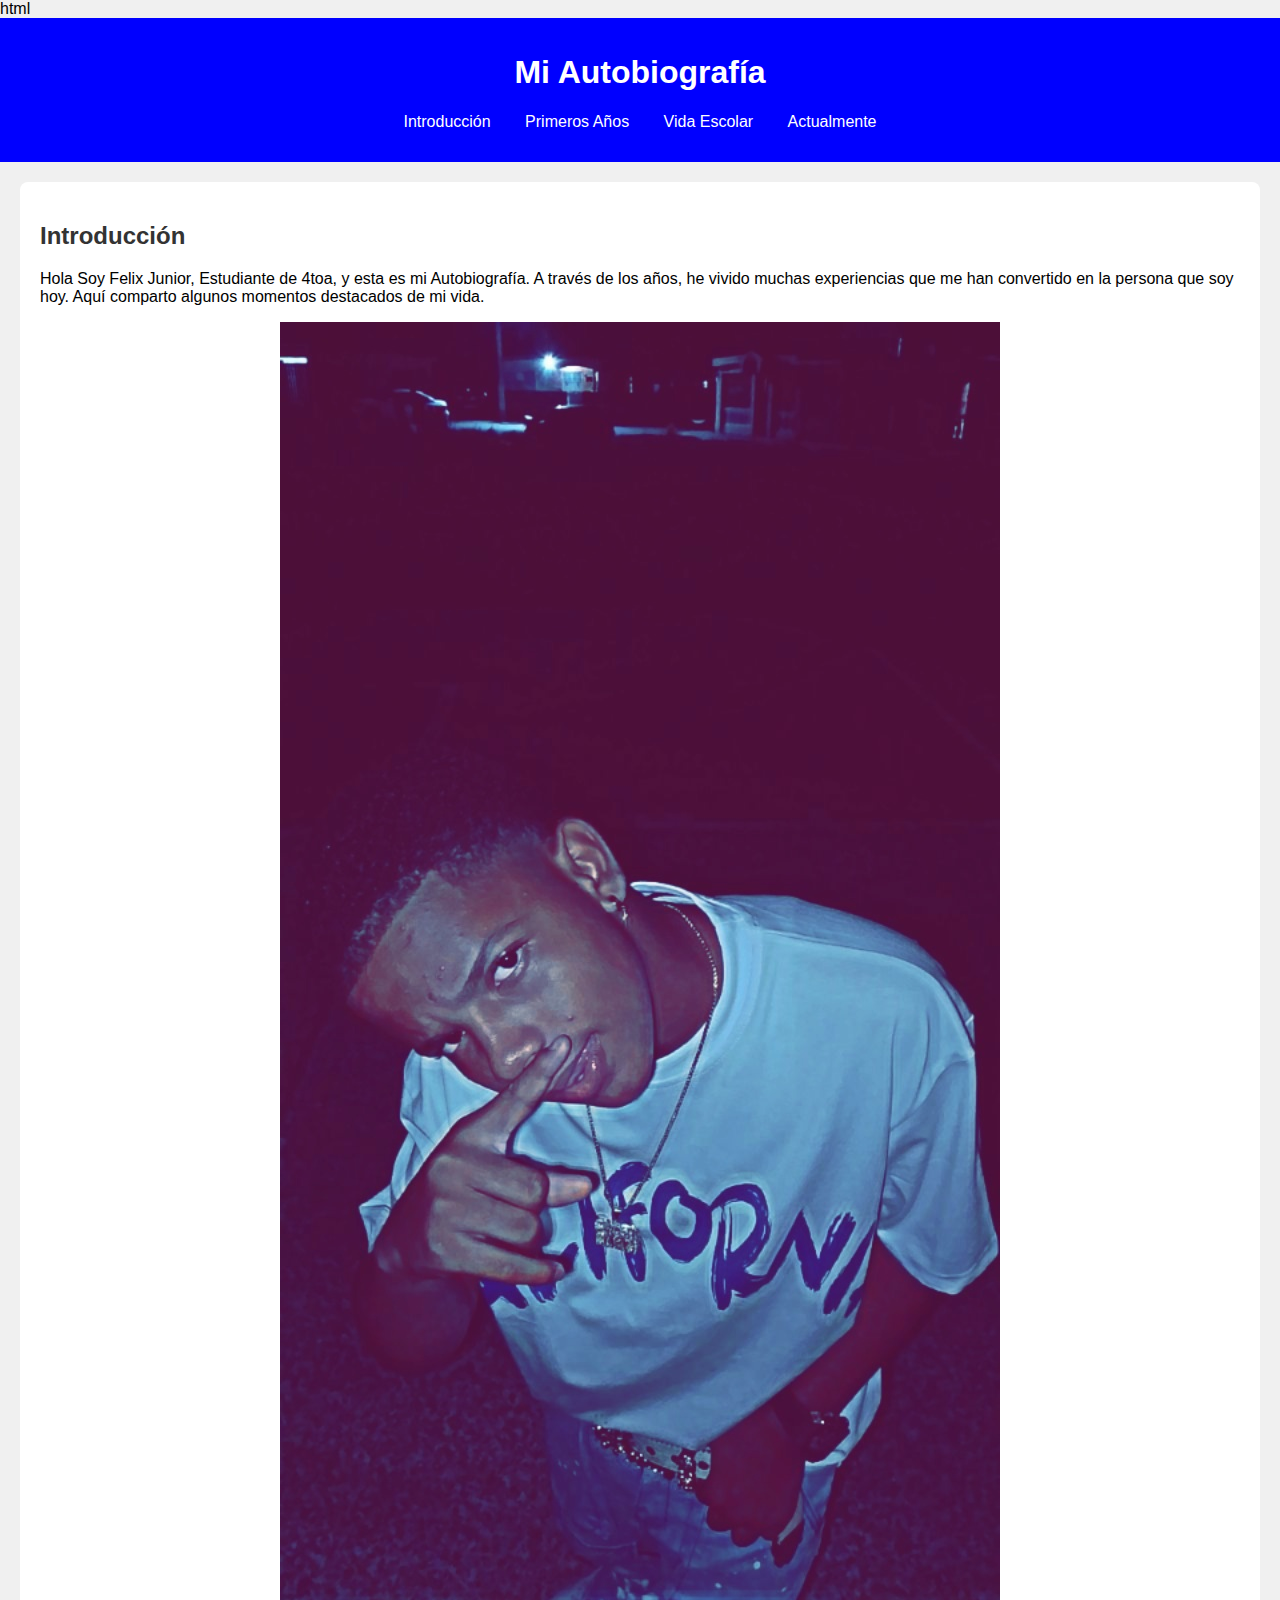
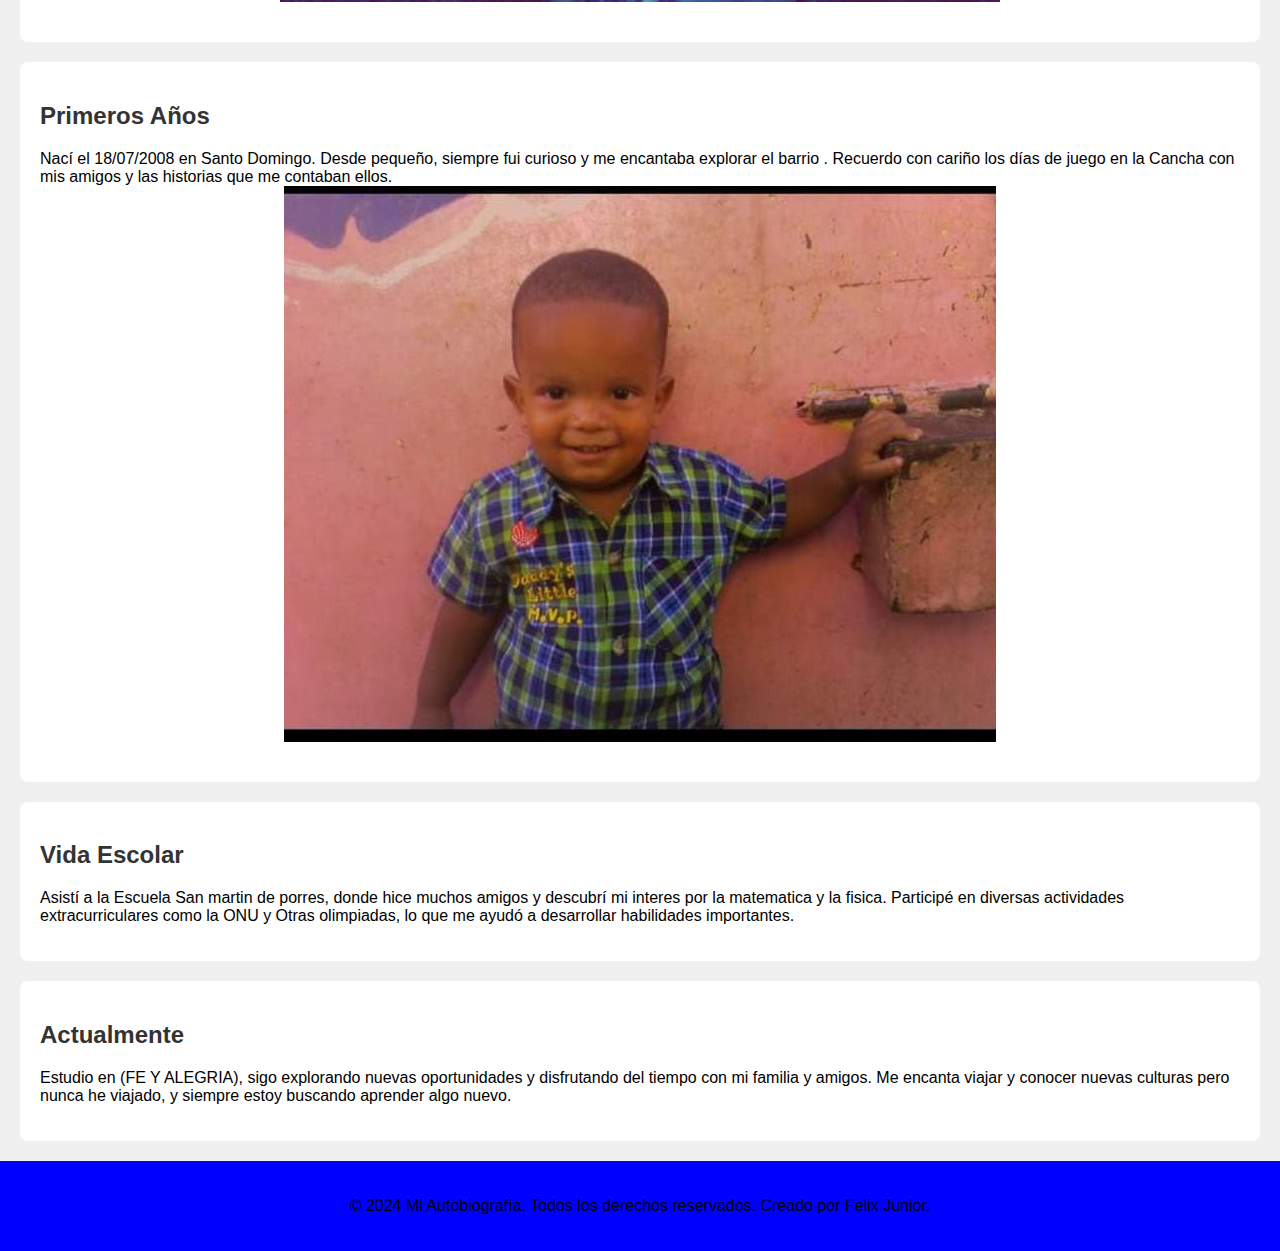
==== index.html @ 148a1211 "initial commit" ====
html
<!DOCTYPE html>
<html lang="es">
<head>
    <meta charset="UTF-8">
    <meta name="viewport" content="width=device-width, initial-scale=1.0">
    <title>Mi Autobiografía</title>
    <link rel="stylesheet" href="styles.css">
</head>
<body>
    <header>
        <h1>Mi Autobiografía</h1>
        <nav>
            <ul>
                <li><a href="#intro">Introducción</a></li>
                <li><a href="#early-years">Primeros Años</a></li>
                <li><a href="#school">Vida Escolar</a></li>
                <li><a href="#present">Actualmente</a></li>
            </ul>
        </nav>
    </header>

    <section id="intro">
        <h2>Introducción</h2>
        <p>Hola Soy Felix Junior, Estudiante de 4toa, y esta es mi Autobiografía. A través de los años, he vivido muchas experiencias que me han convertido en la persona que soy hoy. Aquí comparto algunos momentos destacados de mi vida.</p>
        <img src="grande.jpeg" alt="Foto de introducción de la familia">
    </section>

    <section id="early-years">
        <h2>Primeros Años</h2>
        <p>Nací el 18/07/2008 en Santo Domingo. Desde pequeño, siempre fui curioso y me encantaba explorar el barrio . Recuerdo con cariño los días de juego en la Cancha con mis amigos y las historias que me contaban ellos.
<img src="WhatsApp Image 2024-11-17 at 5.21.00 PM.jpeg" alt="">
    </section>

    <section id="school">
        <h2>Vida Escolar</h2>
        <p>Asistí a la Escuela San martin de porres, donde hice muchos amigos y descubrí mi interes por la matematica y la fisica. Participé en diversas actividades extracurriculares como la ONU y Otras olimpiadas, lo que me ayudó a desarrollar habilidades importantes.</p>
        
    </section>

    <section id="present">
        <h2>Actualmente</h2>
        <p>Estudio en (FE Y ALEGRIA), sigo explorando nuevas oportunidades y disfrutando del tiempo con mi familia y amigos. Me encanta viajar y conocer nuevas culturas pero nunca he viajado, y siempre estoy buscando aprender algo nuevo.</p>
        
    </section>

    <footer>
        <p>&copy; 2024 Mi Autobiografía. Todos los derechos reservados. Creado por Felix Junior.</p>
    </footer>
</body>
</html>
---- styles.css ----
body {
    font-family: 'Arial', sans-serif;
    margin: 0;
    padding: 0;
    background-color: #f0f0f0;
}

header {
    background-color: blue;
    color: white;
    text-align: center;
    padding: 15px;
}

nav ul {
    list-style: none;
    padding: 0;
}

nav ul li {
    display: inline;
    margin: 0 15px;
}

nav ul li a {
    color: white;
    text-decoration: none;
}

section {
    margin: 20px;
    padding: 20px;
    background: white;
    border-radius: 8px;
}

h2 {
    color: #333;
}

p {
    color: black;
}

img {
    max-width: 90%;
    height: auto;
    display: block;
    margin: 0 auto 20px;
}

footer {
    background-color: blue;
    color: white;
    text-align: center;
    padding: 20px 0
}
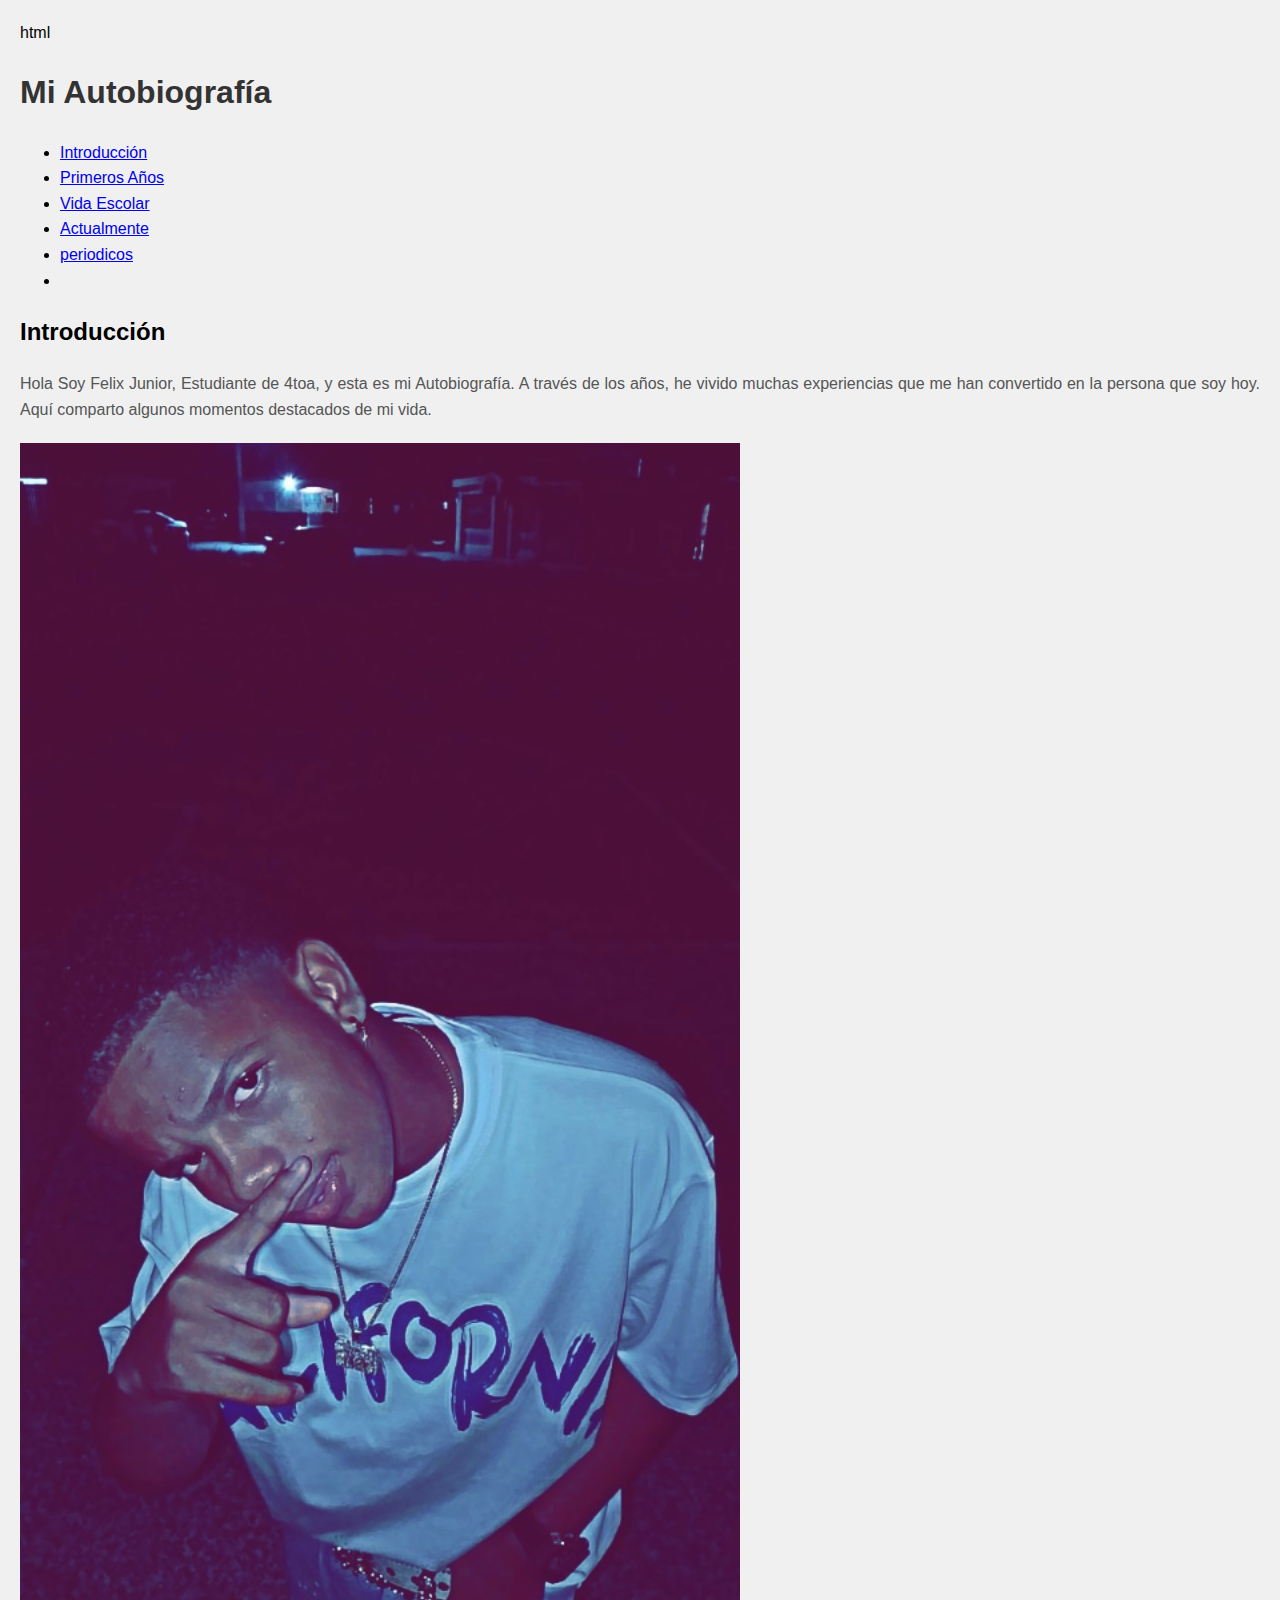
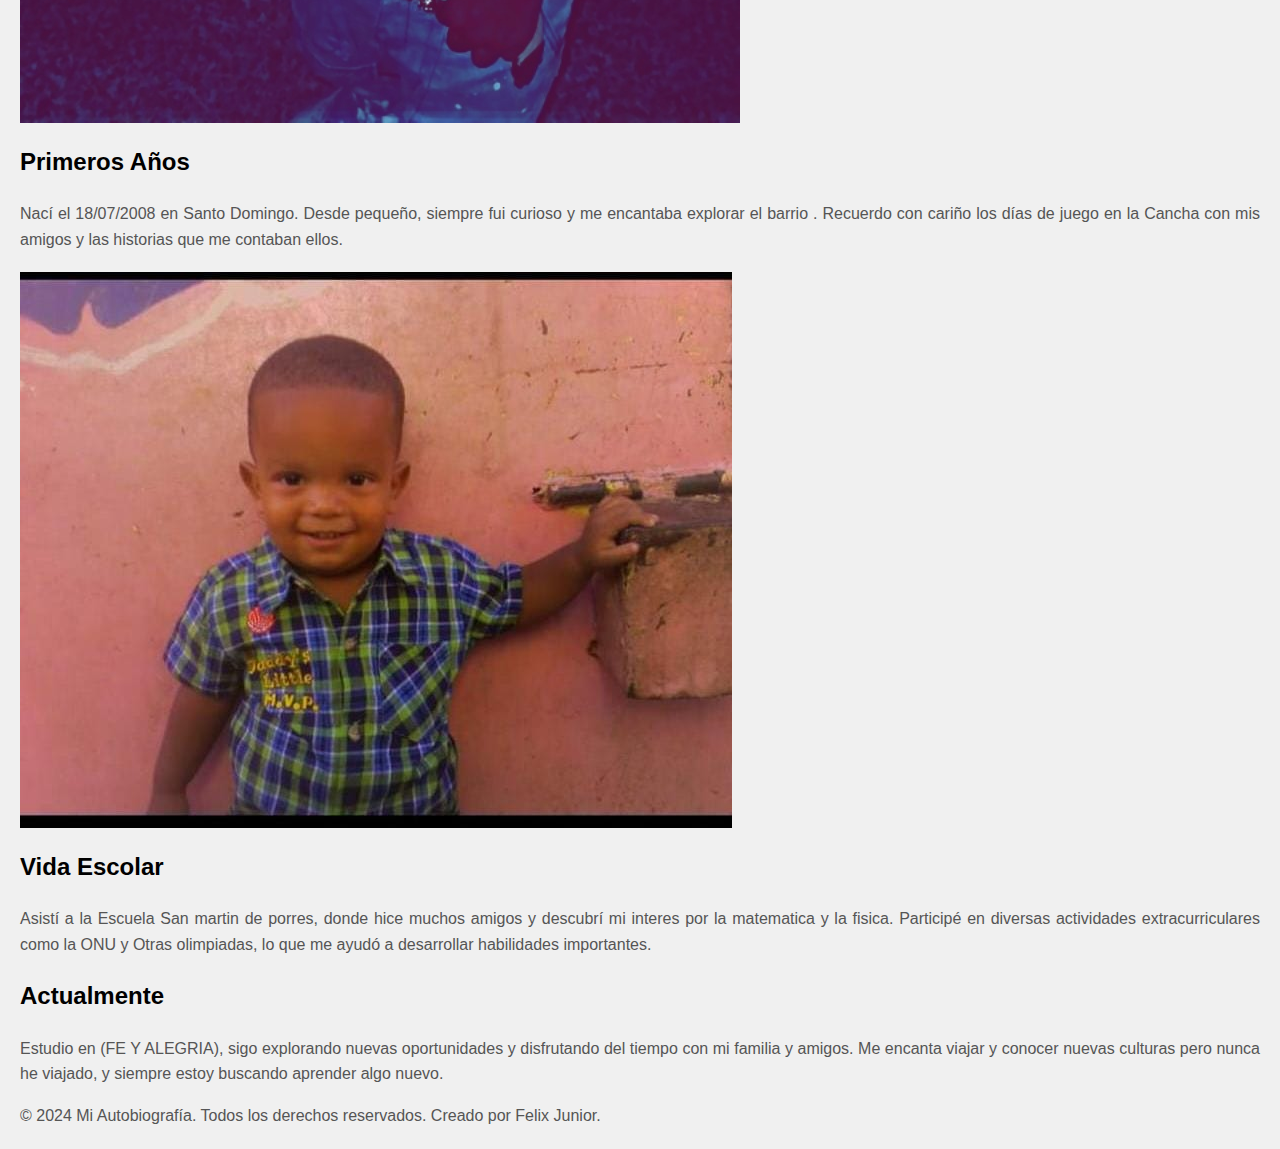
==== commit 3aa899e2: "Update index.html" ====
--- a/index.html
+++ b/index.html
@@ -16,6 +16,8 @@
                 <li><a href="#early-years">Primeros Años</a></li>
                 <li><a href="#school">Vida Escolar</a></li>
                 <li><a href="#present">Actualmente</a></li>
+                 <li><a href="Periodico.html">periodicos</a></li>
+                <li><a href="etiquetas.html"></a></li>
             </ul>
         </nav>
     </header>
@@ -48,4 +50,4 @@
         <p>&copy; 2024 Mi Autobiografía. Todos los derechos reservados. Creado por Felix Junior.</p>
     </footer>
 </body>
-</html>+</html>
--- a/styles.css
+++ b/styles.css
@@ -1,57 +1,18 @@
-body {
-    font-family: 'Arial', sans-serif;
-    margin: 0;
-    padding: 0;
-    background-color: #f0f0f0;
-}
-
-header {
-    background-color: blue;
-    color: white;
-    text-align: center;
-    padding: 15px;
-}
-
-nav ul {
-    list-style: none;
-    padding: 0;
-}
-
-nav ul li {
-    display: inline;
-    margin: 0 15px;
-}
-
-nav ul li a {
-    color: white;
-    text-decoration: none;
-}
-
-section {
-    margin: 20px;
-    padding: 20px;
-    background: white;
-    border-radius: 8px;
-}
-
-h2 {
-    color: #333;
-}
-
-p {
-    color: black;
-}
-
-img {
-    max-width: 90%;
-    height: auto;
-    display: block;
-    margin: 0 auto 20px;
-}
-
-footer {
-    background-color: blue;
-    color: white;
-    text-align: center;
-    padding: 20px 0
-}
+body { font-family: 
+    Arial, sans-serif;
+     line-height: 1.6; 
+     margin: 0;
+      padding: 20px;
+       background-color: #f0f0f0;
+     } .container 
+     { max-width: 800px;
+         margin: auto;
+          background: white;
+           padding: 20px; 
+           box-shadow: 0 0 10px rgba(0, 0, 0, 0.1);
+         } img { max-width: 100%;
+             height: auto;
+              display: block;
+               margin: 20px 0; }
+                h1 { color: #333; } 
+                p { color: #555; text-align: justify; }